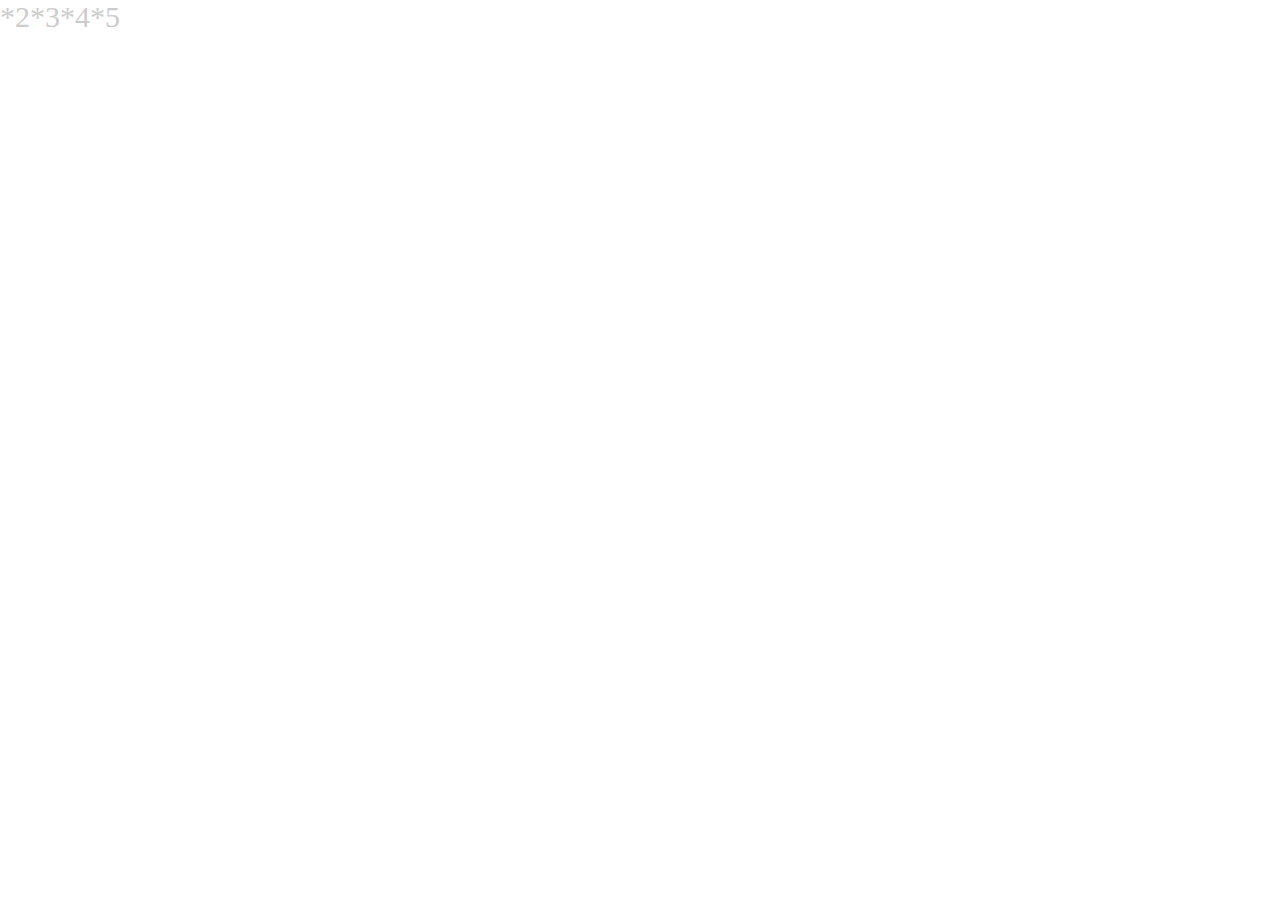
==== Review.html @ 2aaae5cf "Add files via upload" ====
<!DOCTYPE html>
<html lang="en">
<head>
    <meta charset="UTF-8">
    <meta http-equiv="X-UA-Compatible" content="IE=edge">
    <meta name="viewport" content="width=device-width, initial-scale=1.0">
    <title>Review</title>
    <link rel="stylesheet" href="style.css">
    <link rel="stylesheet" media="screen and (max-width: 1170px)" href="Phone.css">
</head>
<style>
    *{
        margin:0;
        padding:0;
    }
    .rate{
        float:left;
        height: 46px;
        padding: 0px;
    }
    .rate:not(:checked)> input{
        position: absolute;
        top:-9999px;
    }
    .rate:not(:checked)> label{
        float: right;
        width:1em;
        overflow: hidden;
        white-space:nowrap;
        cursor:pointer;
        font-size:30px;
        color:#ccc;
    }
    .rate:not(:checked)> label:before{
        content: '*';
    }
    </style>
<body>
    <div class="rate">
        <input type="radio" id="star5" name="rate" value="5"/>
        <label for="star5" title="text">5 stars</label>
        <input type="radio" id="star4" name="rate" value="4"/> 
        <label for="star4" title="text">4 stars</label>
        <input type="radio" id="star3" name="rate" value="3"/> 
        <label for="star3" title="text">3 stars</label>
        <input type="radio" id="star2" name="rate" value="2"/> 
        <label for="star2" title="text">2 stars</label>
    </div>
</body>
</html>
---- style.css ----
*{
    margin:0px;
    padding:0px;
}
html{
    scroll-behavior: smooth;
}
html, body{
    max-width: 100%;
    overflow-x: hidden ;
}
:root{
    --navbar-height: 59px;
}
#navbar{
    display:flex;
    align-items: center;
    position: sticky;
    top: 0px;
}
#navbar::before{
    content: "";
    background-color: black;
    position: absolute;
    top:0px;
    left:0px;
    height: 100%;
    width:100%;
    z-index: -1;
    opacity: 0.6;
}
#logo{
    margin: 10px 34px;
}
#logo img{
    height: 56px;
    margin: 3px 6px;
    border-radius: 12px;
}
#navbar ul{
    display: flex;
    font-family: 'baloo bhai', cursive;
}
#navbar ul li{ 
    list-style: none;
    font-size: 1.3rem;
}
#navbar ul li a{
    color: white;
    display: block;
    padding: 3px 22px;
    border-radius:20px;
    text-decoration: none;
}
#navbar ul li a:hover{
    color: black;
    background-color: white;
}
#home-search{
    display: flex;
    flex-direction:column;
    padding:3px 200px;
    height:550px;
    justify-content: center;
    align-items:center;
}
#home-search::before{
    content:"";
    position: absolute;
    background: url('../coaching class1.png') no-repeat center center/cover;
    height:645px;
    top:0px;
    left: 0px;
    width:100%;
    z-index:-1;
    opacity: 0.89;
}
#home-search h1{
    color:white;
    text-align: center;
    margin-left: 135px;
    justify-content: center;
    font-family: 'Bree Serif', serif;
}
#search-box {
    color:white;
    text-align: center;
    font-size: 1.5rem;
    justify-content: center;
    font-family: 'Bree Serif', serif;
}
#search-box input, 
#search-box textarea{
    width: 100%;
    padding: 0.5rem;
    border-radius: 12px;
    align-items: center;
    font-size: 1.3rem;
} 

#search-box form{
    width: 120%;
}

#search-box label{
   font-size: 1.3rem;
   font-family: 'Bree Serif', serif;

}
#services{
    margin: auto;
    display: flex;
}
#services .box{ 
    border: 2px solid black;
    padding: 34px;
    margin: 2px 31px;
    border-radius: 28px;
    background: white;
    margin-bottom: 20px;
}
#services .box img{ 
    height: 100px;
    margin: auto;
    display:block ;
 }
 
 #services .box p{
     font-family: 'Bree Serif', serif;
 
 } 
 #services-city{
    margin: auto;
    display:flex;
 }
 #services-city .box1{
    border: 2px solid rgb(248, 239, 239);
    padding: 25px;
    margin: 25px 41px;
    background: white;
    box-shadow: insert 3px 5px rgb(146, 145, 145);
    box-shadow: 3px 5px 10px rgb(146, 145, 145), 4px 6px 10px red;
    margin-bottom: 20px;
    cursor: pointer;
 }
 #services-city img{
     height:100px;
     margin:auto;
     display:block;
 }
#services-coa{
    margin: auto;
    display:flex;
}
#services-coa .box2{
    border: 2px solid rgb(248, 239, 239);
    padding: 25px;
    margin: 25px 41px;
    background: white;
    margin-bottom: 20px;
    cursor: pointer;
    justify-content: center;
    align-items: center;
}
#admission{
    background-color: aliceblue ;
}
#contact{
    position: relative;
}
#contact::before{
    content: "";
    position: absolute;
    width: 40%;
    height: 100%;
    z-index: -1;
    opacity: 0.7;
    

}
#contact-box{
    display: inline-flex;
    justify-content: center;
    align-items: center;
    padding-bottom: 34px;
}
#contact-box input, 
#contact-box textarea{
    width: 100%;
    padding: 0.5rem;
    border-radius: 9px;
    font-size: 1.1rem;
} 

#contact-box form{
    margin-left:173px;
    width: 91%;
}

#contact-box label{
   font-size: 1.3rem;
   font-family: 'Bree Serif', serif;

}
footer{
    background: rgb(160, 156, 156);
    color: white;
    padding: 9px 20px;
}
.h-primary{
    font-family:'bree serif'serif;
    font-size:3.8rem;
    justify-content: center;
    margin-left: 29px;
    text-align: center;
    padding: 12px;
}
.right{
    position: absolute;
    right: 32px;
    top: 3px;
    Display: inline-block;
}    
.h-tertiary{
    font-family:'bree serif'serif;
    font-size:3.8rem;
    padding: 12px;
    margin: 22px;
}
.h-tertiary center{
    font-family:'bree serif'serif;
    font-size:3.8rem;
    padding: 12px;
}
.h-admission{
    font-family:'bree serif'serif;
    font-size:3.8rem;
    padding: 12px;
    margin: 22px;
    margin-left: 0.5rem;
    margin-right: 0.5rem;
}
.h-primary-contact{
    font-size:2.8rem;
    justify-content: center;
    margin-left: 29px;
    justify-content: center;
    text-align: center;
    padding: 12px;
}
.form-group{
    display: inline-flex;
    
}
.form-group-search{
    display:block;
}
.h-contact{
    font-family:'bree serif'serif;
    font-size:1.8rem;
    margin-left:413px; 
    padding:12px;
}
.btn{
    padding: 6px 30px;
    background-color: orange;
    color: rgb(49, 48, 48);
    margin: 17px;
    font-size: 1.5rem;
    border-radius: 0px;
    cursor:pointer;
}
.btn1{
    padding: 6px 20px;
    border: 2px solid white;
    background-color: white;
    color: rgb(49, 48, 48);
    margin: 17px;
    font-size: 1rem;
    border-radius: 10px;
    cursor:pointer;
    text-align:center;
}
.btn2{
    padding: 14px 40px;
    border: 2px solid white;
    background-color: orange;
    color: rgb(49, 48, 48);
    margin: 17px;
    font-size: 1rem;
    border-radius: 10px;
    cursor:pointer;
    text-align:center;
}

.center{
    text-align: center;
}
.center-text{
    display: block;
    margin:14px;
    margin-left: -85%;
}
.center-text1{
    display:block;
    margin:  14px;
}
.center-text2{
    display:block;
    margin-right:-85%;
    margin-top:2%
}
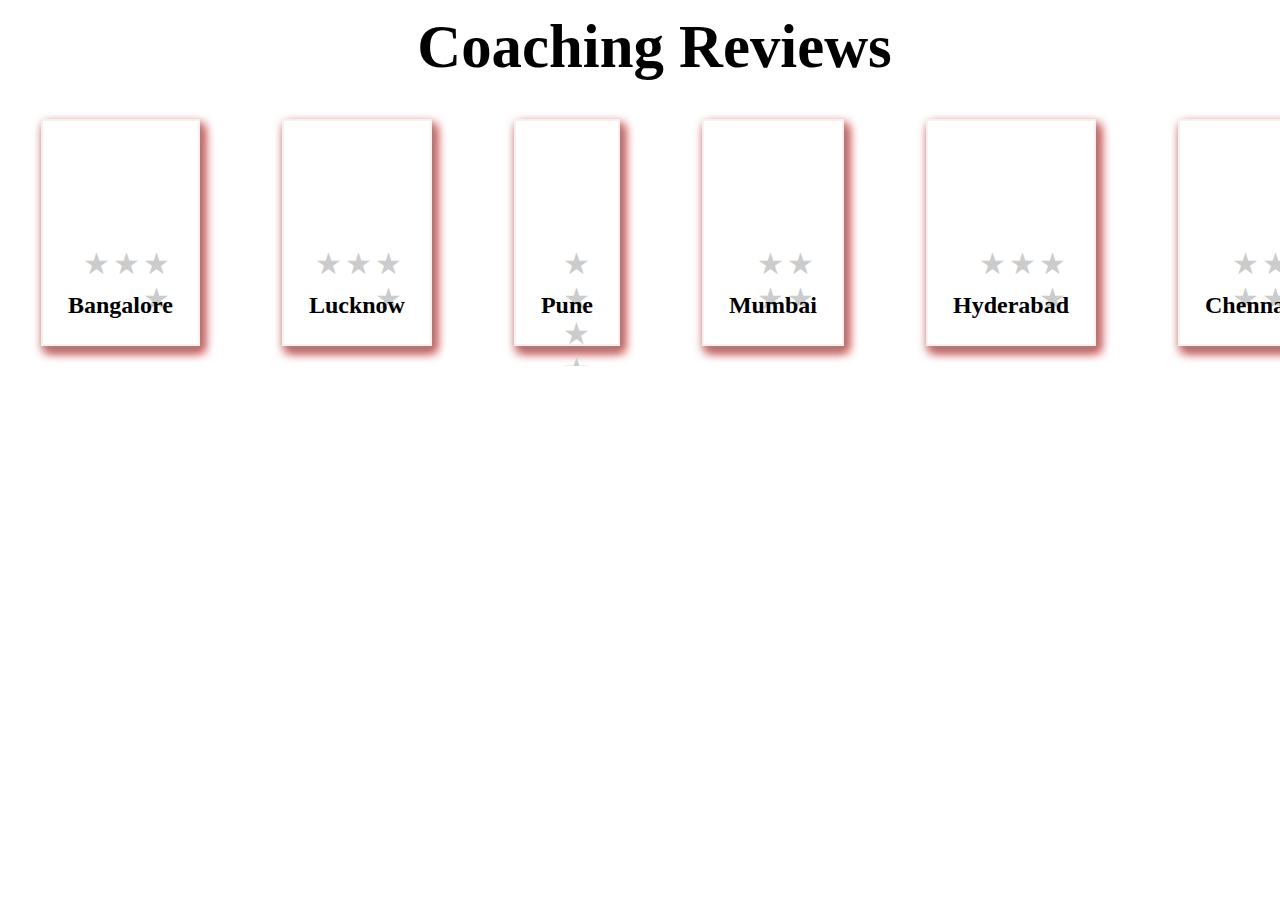
==== commit 37e3317c: "Add files via upload" ====
--- a/Review.html
+++ b/Review.html
@@ -1,5 +1,6 @@
 <!DOCTYPE html>
 <html lang="en">
+
 <head>
     <meta charset="UTF-8">
     <meta http-equiv="X-UA-Compatible" content="IE=edge">
@@ -9,42 +10,145 @@
     <link rel="stylesheet" media="screen and (max-width: 1170px)" href="Phone.css">
 </head>
 <style>
-    *{
-        margin:0;
-        padding:0;
+    * {
+        margin: 0;
+        padding: 0;
     }
-    .rate{
-        float:left;
+
+    .rate {
+        float: left;
         height: 46px;
         padding: 0px;
     }
-    .rate:not(:checked)> input{
+
+    .rate:not(:checked)>input {
         position: absolute;
-        top:-9999px;
+        top: -9999px;
     }
-    .rate:not(:checked)> label{
+
+    .rate:not(:checked)>label {
         float: right;
-        width:1em;
+        width: 1em;
         overflow: hidden;
-        white-space:nowrap;
-        cursor:pointer;
-        font-size:30px;
-        color:#ccc;
+        white-space: nowrap;
+        cursor: pointer;
+        font-size: 30px;
+        color: #ccc;
     }
-    .rate:not(:checked)> label:before{
-        content: '*';
+
+    .rate:not(:checked)>label:before {
+        content: '★ ';
     }
-    </style>
+
+    .rate>input:checked~label {
+        color: #ffc700;
+    }
+
+    .rate:not(:checked)>label:hover,
+    .rate:not(:checked)>label:hover~label {
+        color: #deb217;
+    }
+
+    .rate>input:checked+label:hover,
+    .rate>input:checked+label:hover~label,
+    .rate>input:checked~label:hover,
+    .rate>input:checked~label:hover~label,
+    .rate>label:hover~input:checked~label {
+        color: #c59b08;
+    }
+</style>
+
 <body>
-    <div class="rate">
-        <input type="radio" id="star5" name="rate" value="5"/>
-        <label for="star5" title="text">5 stars</label>
-        <input type="radio" id="star4" name="rate" value="4"/> 
-        <label for="star4" title="text">4 stars</label>
-        <input type="radio" id="star3" name="rate" value="3"/> 
-        <label for="star3" title="text">3 stars</label>
-        <input type="radio" id="star2" name="rate" value="2"/> 
-        <label for="star2" title="text">2 stars</label>
-    </div>
+    <section id="review">
+        <h1 class="h-primary center">Coaching Reviews</h1>
+        <div id="services-city">
+            <div class="box1">
+                <img src="" alt="">
+                <div class="rate">
+                    <input type="radio" id="star5" name="rate" value="5" />
+                    <label for="star5" title="text">5 stars</label>
+                    <input type="radio" id="star4" name="rate" value="4" />
+                    <label for="star4" title="text">4 stars</label>
+                    <input type="radio" id="star3" name="rate" value="3" />
+                    <label for="star3" title="text">3 stars</label>
+                    <input type="radio" id="star2" name="rate" value="2" />
+                    <label for="star2" title="text">2 stars</label>
+                </div>
+                <h2 class="h-secondary">Bangalore</h2>
+            </div>
+            <div class="box1">
+                <img src="" alt="">
+                <div class="rate">
+                    <input type="radio" id="star5" name="rate" value="5" />
+                    <label for="star5" title="text">5 stars</label>
+                    <input type="radio" id="star4" name="rate" value="4" />
+                    <label for="star4" title="text">4 stars</label>
+                    <input type="radio" id="star3" name="rate" value="3" />
+                    <label for="star3" title="text">3 stars</label>
+                    <input type="radio" id="star2" name="rate" value="2" />
+                    <label for="star2" title="text">2 stars</label>
+                </div>
+                <h2 class="h-secondary">Lucknow</h2>
+            </div>
+            <div class="box1">
+                <img src="" alt="">
+                <div class="rate">
+                    <input type="radio" id="star5" name="rate" value="5" />
+                    <label for="star5" title="text">5 stars</label>
+                    <input type="radio" id="star4" name="rate" value="4" />
+                    <label for="star4" title="text">4 stars</label>
+                    <input type="radio" id="star3" name="rate" value="3" />
+                    <label for="star3" title="text">3 stars</label>
+                    <input type="radio" id="star2" name="rate" value="2" />
+                    <label for="star2" title="text">2 stars</label>
+                </div>
+                <h2 class="h-secondary">Pune</h2>
+            </div>
+            <div class="box1">
+                <img src="" alt="">
+                <div class="rate">
+                    <input type="radio" id="star5" name="rate" value="5" />
+                    <label for="star5" title="text">5 stars</label>
+                    <input type="radio" id="star4" name="rate" value="4" />
+                    <label for="star4" title="text">4 stars</label>
+                    <input type="radio" id="star3" name="rate" value="3" />
+                    <label for="star3" title="text">3 stars</label>
+                    <input type="radio" id="star2" name="rate" value="2" />
+                    <label for="star2" title="text">2 stars</label>
+                </div>
+                <h2 class="h-secondary">Mumbai</h2>
+            </div>
+            <div class="box1">
+                <img src="" alt="">
+                <div class="rate">
+                    <input type="radio" id="star5" name="rate" value="5" />
+                    <label for="star5" title="text">5 stars</label>
+                    <input type="radio" id="star4" name="rate" value="4" />
+                    <label for="star4" title="text">4 stars</label>
+                    <input type="radio" id="star3" name="rate" value="3" />
+                    <label for="star3" title="text">3 stars</label>
+                    <input type="radio" id="star2" name="rate" value="2" />
+                    <label for="star2" title="text">2 stars</label>
+                </div>
+                <h2 class="h-secondary">Hyderabad</h2>
+            </div>
+            <div class="box1">
+                <img src=""" alt="">
+                <div class="rate">
+                    <input type="radio" id="star5" name="rate" value="5" />
+                    <label for="star5" title="text">5 stars</label>
+                    <input type="radio" id="star4" name="rate" value="4" />
+                    <label for="star4" title="text">4 stars</label>
+                    <input type="radio" id="star3" name="rate" value="3" />
+                    <label for="star3" title="text">3 stars</label>
+                    <input type="radio" id="star2" name="rate" value="2" />
+                    <label for="star2" title="text">2 stars</label>
+                </div>
+                <h2 class="h-secondary">Chennai</h2>
+            </div>
+        </div>
+       
+    </section>
 </body>
+
 </html>--- a/style.css
+++ b/style.css
@@ -311,3 +311,128 @@
     margin-top:2%
 }
 
+  .footer {
+    display: flex;
+    flex-flow: row wrap;
+    padding: 30px 30px 20px 30px;
+    color:black;
+    border-top: 1px solid #e5e5e5;
+  }
+  
+  .footer > * {
+    flex:  1 100%;
+  }
+  
+  .footer__addr {
+    margin-right: 1.25em;
+    margin-bottom: 2em;
+  }
+  
+  .footer__logo {
+    font-family: 'Pacifico', cursive;
+    font-weight: 400;
+    text-transform: lowercase;
+    font-size: 1.5rem;
+  }
+  
+  .footer__addr h2 {
+    margin-top: 1.3em;
+    font-size: 15px;
+    font-weight: 400;
+  }
+  
+  .nav__title {
+    font-weight: 400;
+    font-size: 15px;
+  }
+  
+  .footer address {
+    font-style: normal;
+    color: rgb(24, 21, 21);
+  }
+  
+  .footer__btn {
+    display: flex;
+    align-items: center;
+    justify-content: center;
+    height: 36px;
+    max-width: max-content;
+    background-color: rgb(33, 33, 33, 0.07);
+    border-radius: 100px;
+    color: #2f2f2f;
+    line-height: 0;
+    margin: 0.6em 0;
+    font-size: 1rem;
+    padding: 0 1.3em;
+  }
+  
+  .footer ul {
+    list-style: none;
+    padding-left: 0;
+  }
+  
+  .footer li {
+    line-height: 2em;
+  }
+  
+  .footer a {
+    text-decoration: none;
+  }
+  
+  .footer__nav {
+    display: flex;
+      flex-flow: row wrap;
+  }
+  
+  .footer__nav > * {
+    flex: 1 50%;
+    margin-right: 1.25em;
+  }
+  
+  .nav__ul a {
+    color:black;
+  }
+  
+  .nav__ul--extra {
+    column-count: 2;
+    column-gap: 1.25em;
+  }
+  
+  .legal {
+    display: flex;
+    flex-wrap: wrap;
+    color: BLACK;
+  }
+    
+  .legal__links {
+    display: flex;
+    align-items: center;
+  }
+  
+  .heart {
+    color: #2f2f2f;
+  }
+  
+  @media screen and (min-width: 24.375em) {
+    .legal .legal__links {
+      margin-left: auto;
+    }
+  }
+  
+  @media screen and (min-width: 40.375em) {
+    .footer__nav > * {
+      flex: 1;
+    }
+    
+    .nav__item--extra {
+      flex-grow: 2;
+    }
+    
+    .footer__addr {
+      flex: 1 0px;
+    }
+    
+    .footer__nav {
+      flex: 2 0px;
+    }
+  }
--- a/Phone.css
+++ b/Phone.css
@@ -0,0 +1,85 @@
+/* Navigation */
+#navbar {
+    flex-direction: column;
+}
+
+#navbar ul li a{
+    font-size: 1rem;
+    padding: 0px 7px;
+    padding-bottom: 8px;
+}
+/* Home section */
+#home{
+    height: 370px; 
+    padding: 3px 28px;
+}
+
+#home::before{
+    height: 480px; 
+}
+
+
+/* Services section  */
+#services{
+    flex-direction: column;
+}
+
+#services .box { 
+    padding: 14px;
+    margin: 2px 0px; 
+    margin-bottom: 20px;
+}
+
+/* Clients section */
+#services-city{
+    flex-direction: column;
+}
+
+#services-city .box1{ 
+    padding: 14px;
+    margin: 2px 0px; 
+    margin-bottom: 20px;
+}
+
+/* Contact us section */
+#services-coa{
+    flex-direction: column;
+}
+
+#services-coa .box2{ 
+    padding: 14px;
+    margin: 2px 0px; 
+    margin-bottom: 20px;
+}
+#signup{
+    flex-direction: column;
+}
+
+#signup .signup-c { 
+    padding: 14px;
+    margin: 2px 0px; 
+    margin-bottom: 20px;
+}
+
+/* Clients section */
+
+
+#signup .signup-c img{ 
+    padding: 14px;
+    margin: 2px 0px; 
+    margin-bottom: 20px;
+}
+
+/* Footer */
+
+/* Utility classes */
+.h-primary{
+    font-size:26px;
+}
+.h-primary-signup{
+    font-size:26px;
+}
+.btn{
+    font-size: 13px;
+    padding: 4px 8px;
+}